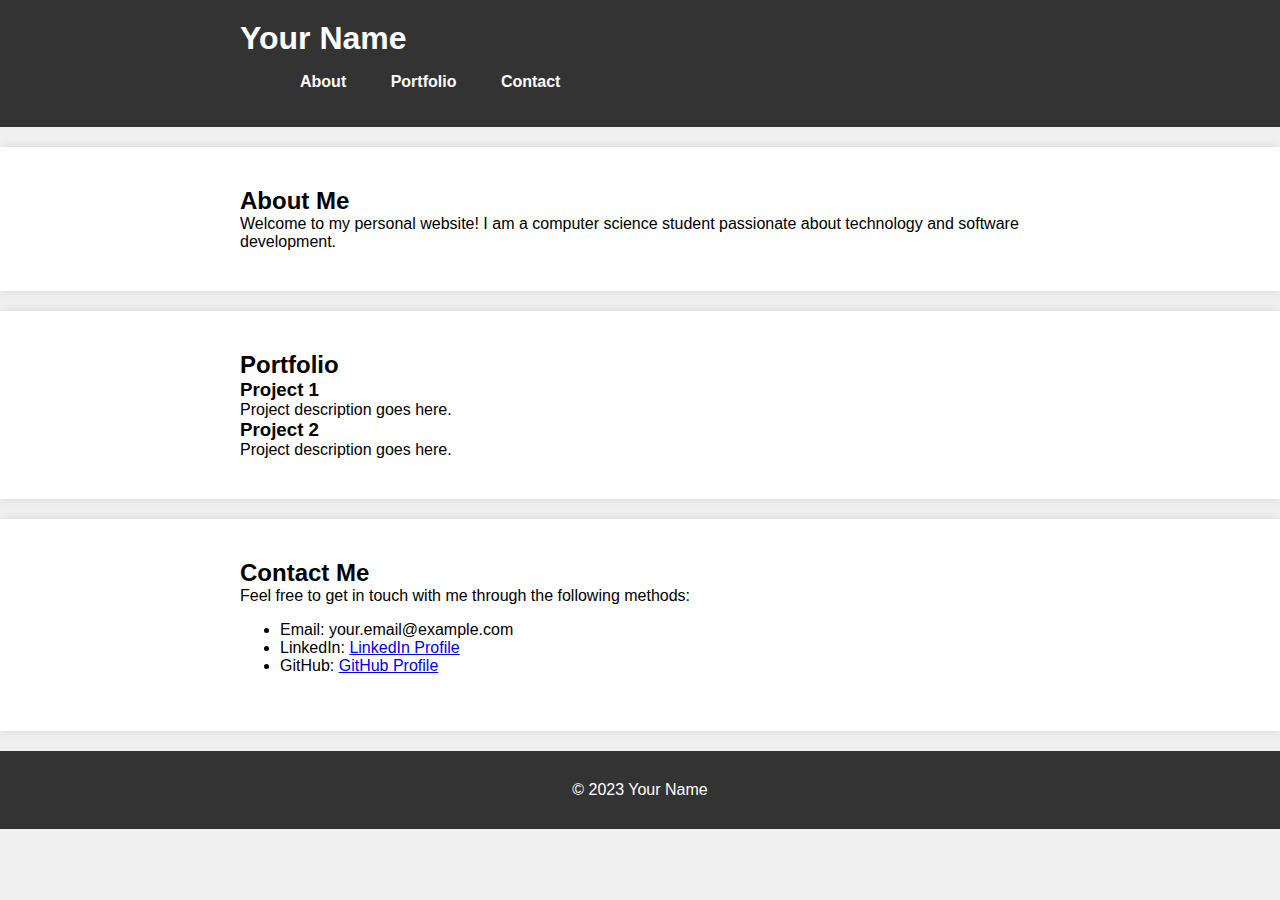
==== index.html @ 8b83128d "initial commit" ====
<!DOCTYPE html>
<html lang="en">
<head>
    <meta charset="UTF-8">
    <meta name="viewport" content="width=device-width, initial-scale=1.0">
    <title>Your Name - Computer Science Student</title>
    <link rel="stylesheet" href="style.css">
</head>
<body>
    <header>
        <nav>
            <div class="container">
                <h1>Your Name</h1>
                <ul>
                    <li><a href="#about">About</a></li>
                    <li><a href="#portfolio">Portfolio</a></li>
                    <li><a href="#contact">Contact</a></li>
                </ul>
            </div>
        </nav>
    </header>

    <section id="about">
        <div class="container">
            <h2>About Me</h2>
            <p>
                Welcome to my personal website! I am a computer science student passionate about technology and software development.
            </p>
        </div>
    </section>

    <section id="portfolio">
        <div class="container">
            <h2>Portfolio</h2>
            <div class="project">
                <h3>Project 1</h3>
                <p>Project description goes here.</p>
            </div>
            <div class="project">
                <h3>Project 2</h3>
                <p>Project description goes here.</p>
            </div>
        </div>
    </section>

    <section id="contact">
        <div class="container">
            <h2>Contact Me</h2>
            <p>Feel free to get in touch with me through the following methods:</p>
            <ul>
                <li>Email: your.email@example.com</li>
                <li>LinkedIn: <a href="https://www.linkedin.com/in/yourname" target="_blank">LinkedIn Profile</a></li>
                <li>GitHub: <a href="https://github.com/yourusername" target="_blank">GitHub Profile</a></li>
            </ul>
        </div>
    </section>

    <footer>
        <div class="container">
            <p>&copy; 2023 Your Name</p>
        </div>
    </footer>
</body>
</html>
---- style.css ----
/* Reset some default styles */
body, h1, h2, h3, p {
    margin: 0;
    padding: 0;
}

body {
    font-family: Arial, sans-serif;
    background-color: #f0f0f0;
}

.container {
    max-width: 800px;
    margin: 0 auto;
    padding: 20px;
}

header {
    background-color: #333;
    color: #fff;
}

nav ul {
    list-style: none;
}

nav li {
    display: inline;
    margin: 0 20px;
}

nav a {
    text-decoration: none;
    color: #fff;
    font-weight: bold;
}

section {
    background-color: #fff;
    margin: 20px 0;
    padding: 20px;
    box-shadow: 0 0 10px rgba(0, 0, 0, 0.1);
}

footer {
    text-align: center;
    background-color: #333;
    color: #fff;
    padding: 10px 0;
}
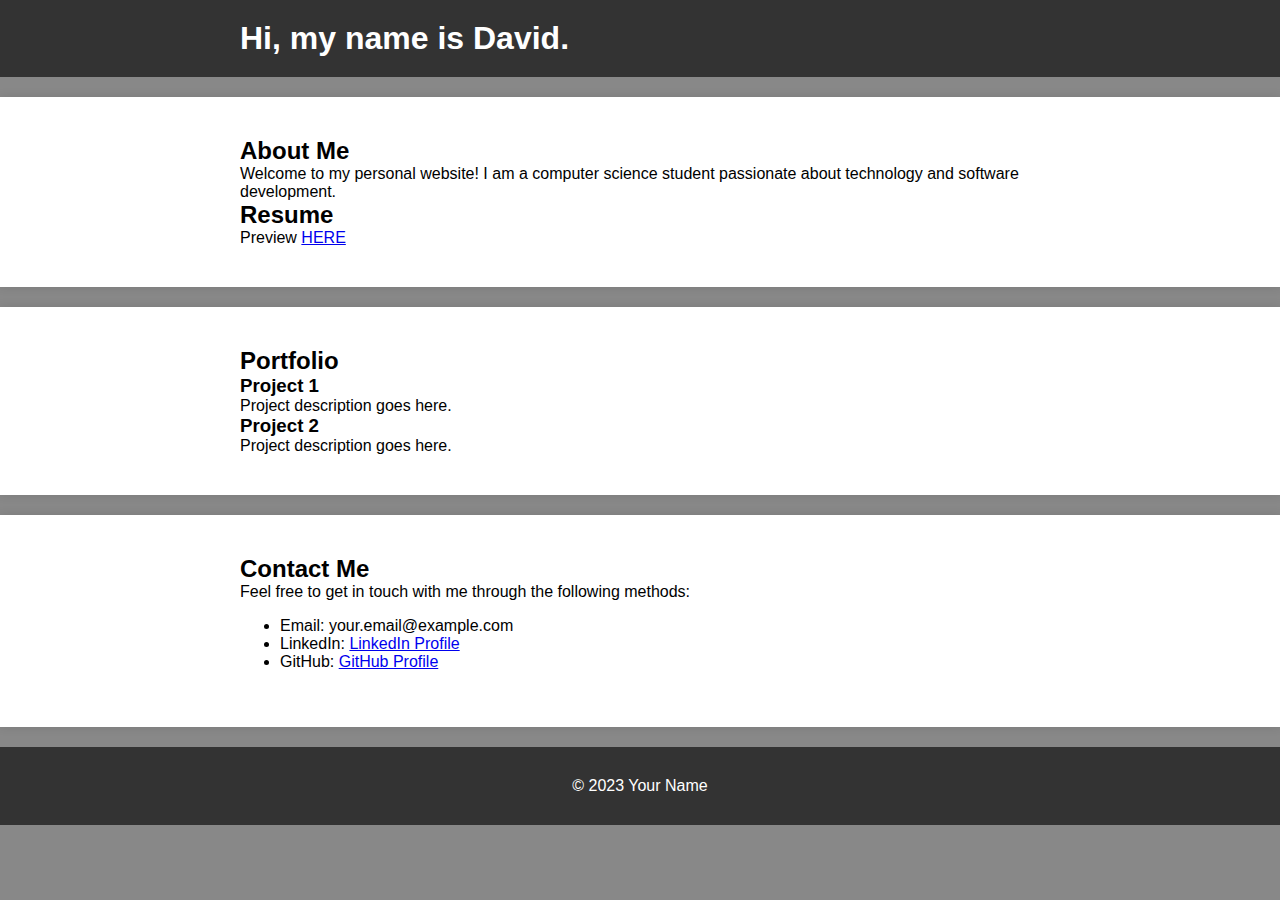
==== commit 992d113d: "Updated sites, Resume Added" ====
--- a/index.html
+++ b/index.html
@@ -10,12 +10,10 @@
     <header>
         <nav>
             <div class="container">
-                <h1>Your Name</h1>
-                <ul>
-                    <li><a href="#about">About</a></li>
-                    <li><a href="#portfolio">Portfolio</a></li>
-                    <li><a href="#contact">Contact</a></li>
-                </ul>
+                <h1>Hi, my name is David.</h1>
+                <!-- <ul>
+                    <li><a href="index.html">Home</a></li>
+                </ul> -->
             </div>
         </nav>
     </header>
@@ -26,6 +24,12 @@
             <p>
                 Welcome to my personal website! I am a computer science student passionate about technology and software development.
             </p>
+
+            <h2>Resume</h2>
+            <p>
+                Preview <a href="DavidTesar_private.pdf" title="" download>HERE</a>
+            </p>
+
         </div>
     </section>
 
@@ -49,8 +53,8 @@
             <p>Feel free to get in touch with me through the following methods:</p>
             <ul>
                 <li>Email: your.email@example.com</li>
-                <li>LinkedIn: <a href="https://www.linkedin.com/in/yourname" target="_blank">LinkedIn Profile</a></li>
-                <li>GitHub: <a href="https://github.com/yourusername" target="_blank">GitHub Profile</a></li>
+                <li>LinkedIn: <a href="https://www.linkedin.com/in/david2tesar/" target="_blank">LinkedIn Profile</a></li>
+                <li>GitHub: <a href="https://github.com/DavidTesar" target="_blank">GitHub Profile</a></li>
             </ul>
         </div>
     </section>
--- a/style.css
+++ b/style.css
@@ -7,6 +7,7 @@
 body {
     font-family: Arial, sans-serif;
     background-color: #f0f0f0;
+    background-color: #888;
 }
 
 .container {
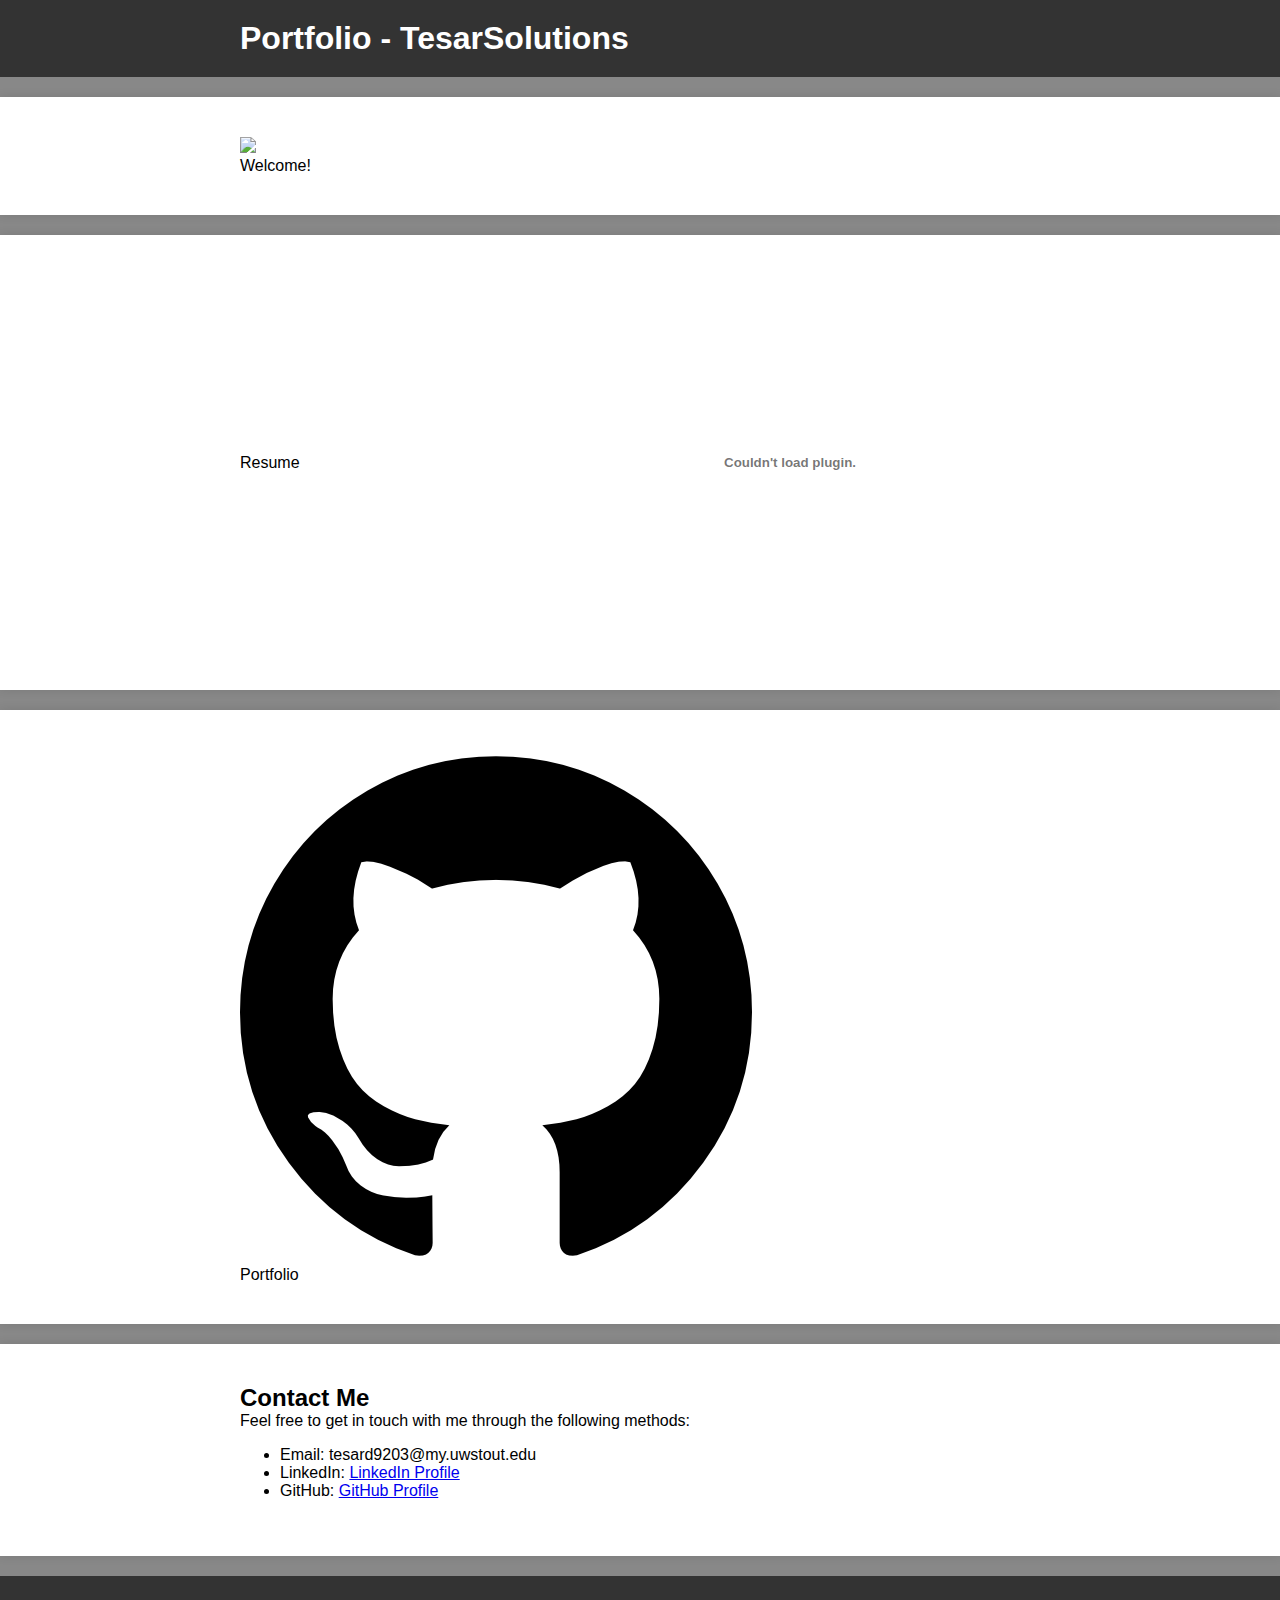
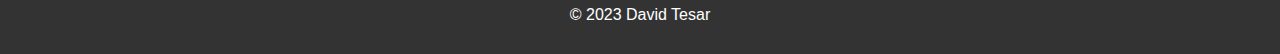
==== commit f91b4820: "Design and Content Update" ====
--- a/index.html
+++ b/index.html
@@ -3,46 +3,53 @@
 <head>
     <meta charset="UTF-8">
     <meta name="viewport" content="width=device-width, initial-scale=1.0">
-    <title>Your Name - Computer Science Student</title>
+    <title>David Tesar</title>
     <link rel="stylesheet" href="style.css">
 </head>
 <body>
     <header>
         <nav>
             <div class="container">
-                <h1>Hi, my name is David.</h1>
-                <!-- <ul>
-                    <li><a href="index.html">Home</a></li>
-                </ul> -->
+                    <div class="section-top">
+                    <h1>Portfolio - TesarSolutions</h1>
+                </div>
             </div>
         </nav>
     </header>
 
     <section id="about">
         <div class="container">
-            <h2>About Me</h2>
-            <p>
-                Welcome to my personal website! I am a computer science student passionate about technology and software development.
+            <div class="section-profile">
+                <img class="profile-image" src="profile.jpg"></img>
+            <p class="section-profile-text">
+                Welcome!
             </p>
+        </div>  
+        </div>
+    </section>
 
-            <h2>Resume</h2>
-            <p>
-                Preview <a href="DavidTesar_private.pdf" title="" download>HERE</a>
-            </p>
+    <section id="about">
+        <div class="container">
 
+            <div style="display: flex; align-items: center;">
+                <p style="flex-grow: 1;" class="section-profile-text">
+                    Resume<a href="DavidTesar_private.pdf" title="" download></a>
+                </p>
+                <embed src="DavidTesar_private.pdf" width="500" height="375" type="application/pdf">
+            </div>
+            
+            <!-- <img id="gif" src="programmer.gif"></img> -->
         </div>
     </section>
 
     <section id="portfolio">
         <div class="container">
-            <h2>Portfolio</h2>
-            <div class="project">
-                <h3>Project 1</h3>
-                <p>Project description goes here.</p>
-            </div>
-            <div class="project">
-                <h3>Project 2</h3>
-                <p>Project description goes here.</p>
+
+            <div class="section-profile">
+                <img class="profile-image" src="github.png"></img>
+                
+                <a href="https://github.com/DavidTesar" style="text-decoration:none; color: black;"><p class="section-profile-text">Portfolio</p></a>
+
             </div>
         </div>
     </section>
@@ -52,16 +59,16 @@
             <h2>Contact Me</h2>
             <p>Feel free to get in touch with me through the following methods:</p>
             <ul>
-                <li>Email: your.email@example.com</li>
-                <li>LinkedIn: <a href="https://www.linkedin.com/in/david2tesar/" target="_blank">LinkedIn Profile</a></li>
-                <li>GitHub: <a href="https://github.com/DavidTesar" target="_blank">GitHub Profile</a></li>
+                <li>Email: tesard9203@my.uwstout.edu</li>
+                <li>LinkedIn: <a href="https://www.linkedin.com/in/david2tesar/">LinkedIn Profile</a></li>
+                <li>GitHub: <a href="https://github.com/DavidTesar">GitHub Profile</a></li>
             </ul>
         </div>
     </section>
 
     <footer>
         <div class="container">
-            <p>&copy; 2023 Your Name</p>
+            <p>&copy; 2023 David Tesar</p>
         </div>
     </footer>
 </body>
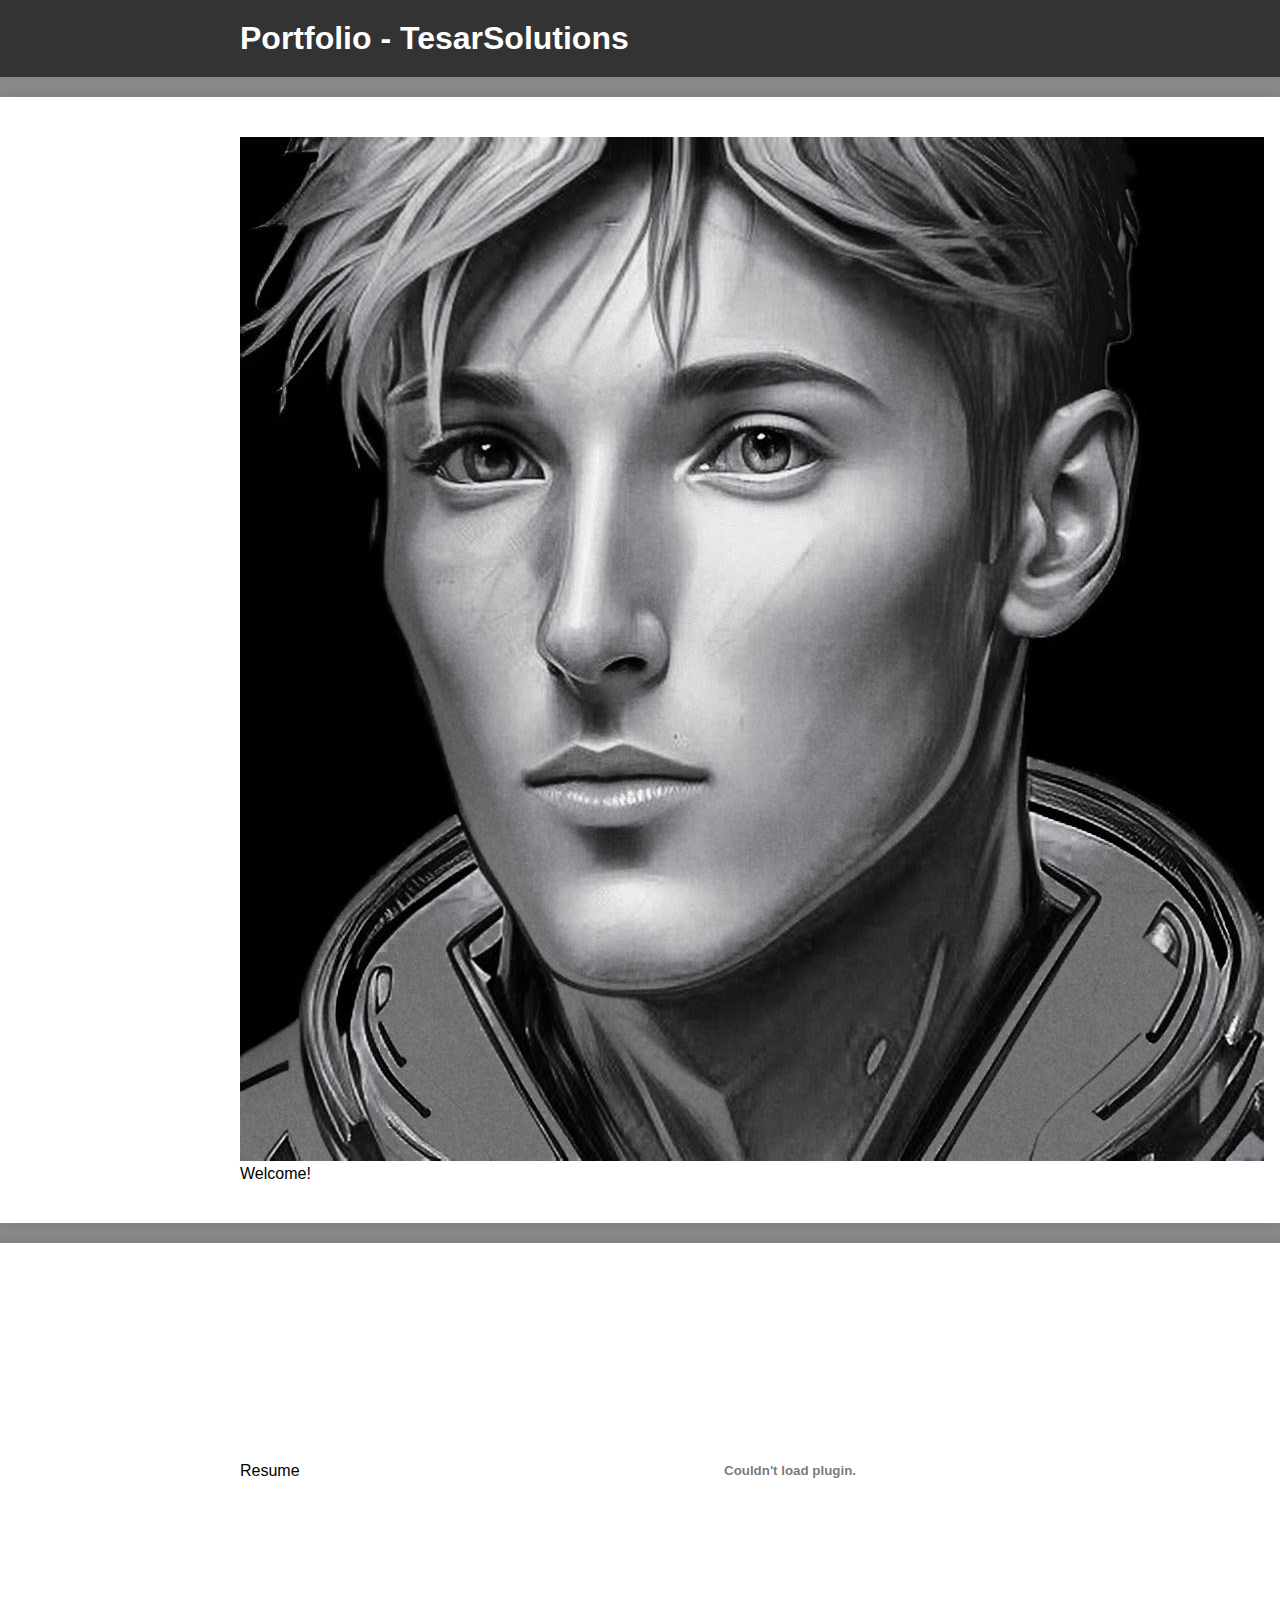
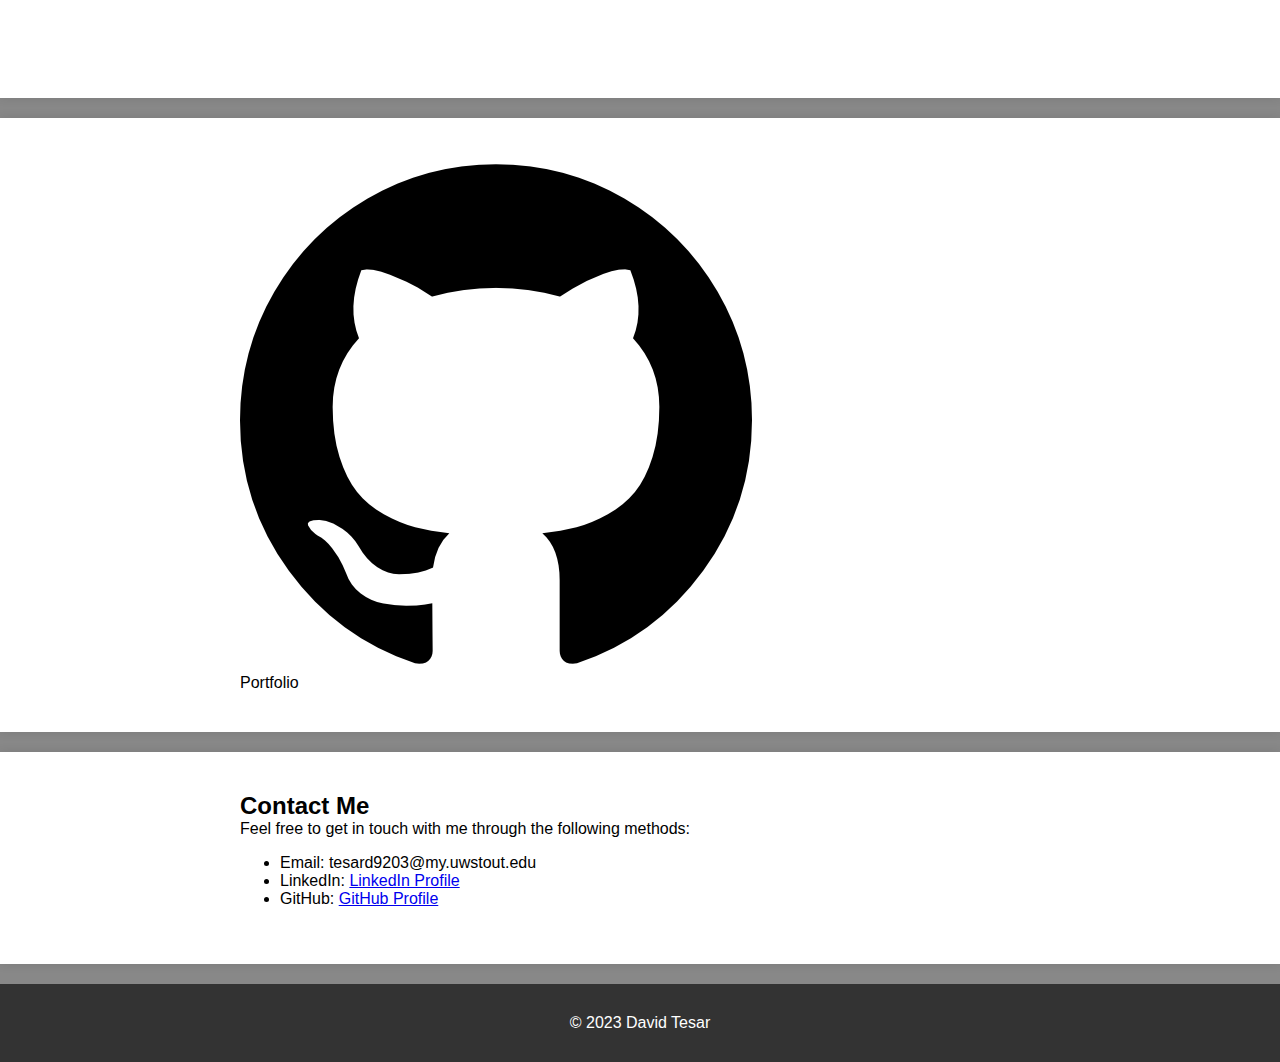
==== commit 29807c5c: "Organized, favicon added" ====
--- a/index.html
+++ b/index.html
@@ -5,6 +5,7 @@
     <meta name="viewport" content="width=device-width, initial-scale=1.0">
     <title>David Tesar</title>
     <link rel="stylesheet" href="style.css">
+    <link rel="icon" type="image/x-icon" href="images/favicon.ico">
 </head>
 <body>
     <header>
@@ -20,10 +21,9 @@
     <section id="about">
         <div class="container">
             <div class="section-profile">
-                <img class="profile-image" src="profile.jpg"></img>
-            <p class="section-profile-text">
-                Welcome!
-            </p>
+                <img class="profile-image" src="images/profile.jpg"></img>
+            
+                <p class="section-profile-text">Welcome!</p>
         </div>  
         </div>
     </section>
@@ -33,12 +33,12 @@
 
             <div style="display: flex; align-items: center;">
                 <p style="flex-grow: 1;" class="section-profile-text">
-                    Resume<a href="DavidTesar_private.pdf" title="" download></a>
+                    <a href="docs/DavidTesar_private.pdf" style="text-decoration:none; color: black;">Resume</a>
                 </p>
-                <embed src="DavidTesar_private.pdf" width="500" height="375" type="application/pdf">
+                <embed src="docs/DavidTesar_private.pdf" width="500" height="375" type="application/pdf">
             </div>
             
-            <!-- <img id="gif" src="programmer.gif"></img> -->
+            <!-- <img id="gif" src="/images/programmer.gif"></img> -->
         </div>
     </section>
 
@@ -46,7 +46,7 @@
         <div class="container">
 
             <div class="section-profile">
-                <img class="profile-image" src="github.png"></img>
+                <img class="profile-image" src="images/github.png"></img>
                 
                 <a href="https://github.com/DavidTesar" style="text-decoration:none; color: black;"><p class="section-profile-text">Portfolio</p></a>
 
